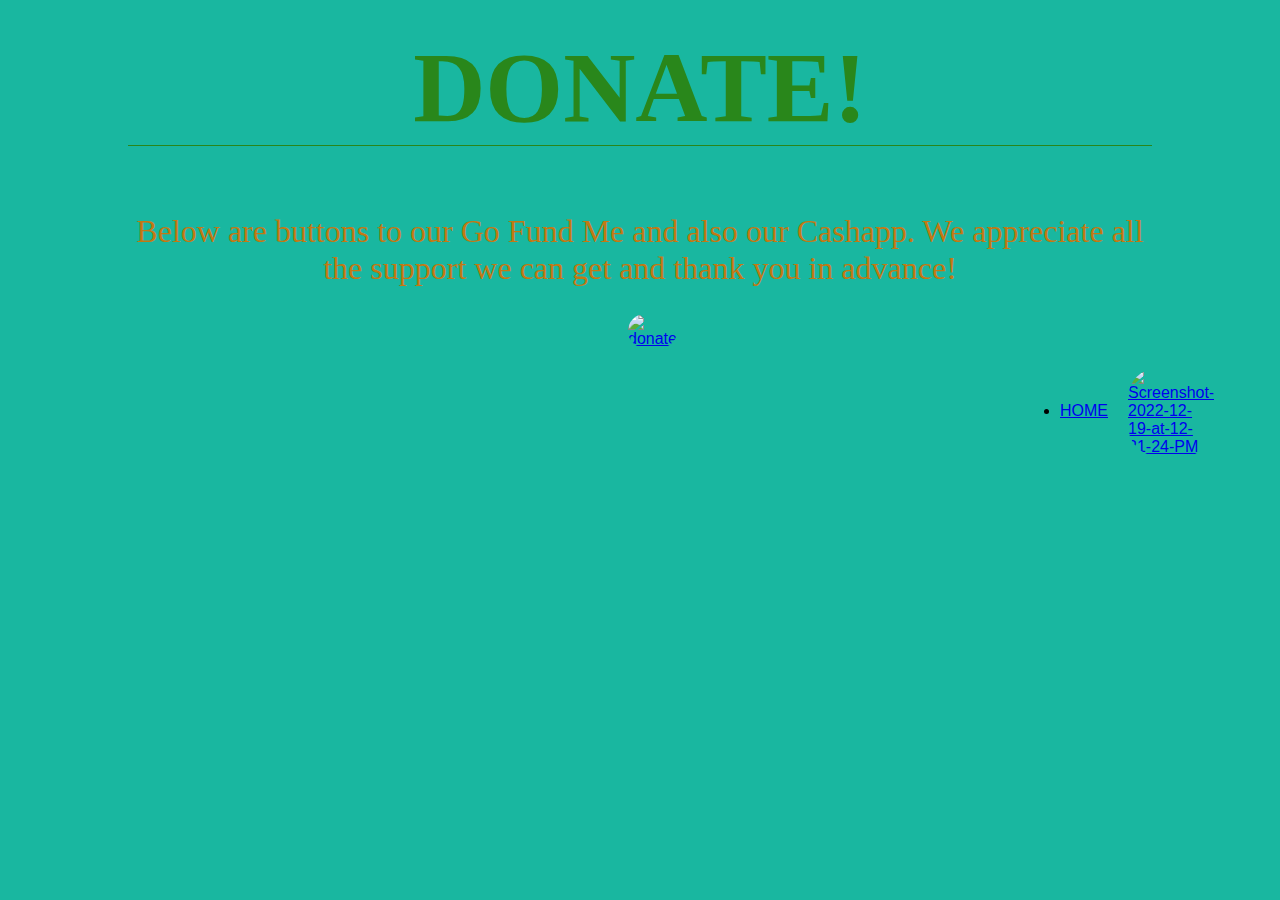
==== pages/donate.html @ 89a3f45d "Update donate.html" ====
<!DOCTYPE html>
<html lang="en">

<head>
    
  <meta charset="UTF-8">
  <meta name="viewport" content="width=device-width, initial-scale=1, shrink-to-fit=no">
    <link rel="stylesheet" href="https://cdn.jsdelivr.net/npm/bootstrap@4.1.3/dist/css/bootstrap.min.css" integrity="sha384-MCw98/SFnGE8fJT3GXwEOngsV7Zt27NXFoaoApmYm81iuXoPkFOJwJ8ERdknLPMO" crossorigin="anonymous">
  <title>Jonah Hackett</title>
  <link rel="stylesheet" href="style.css">
    
    <link rel="stylesheet" href="https://stackpath.bootstrapcdn.com/bootstrap/4.1.3/css/bootstrap.min.css"
    integrity="sha384-MCw98/SFnGE8fJT3GXwEOngsV7Zt27NXFoaoApmYm81iuXoPkFOJwJ8ERdknLPMO" crossorigin="anonymous">
<style>
    
      @font-face{
        font-family:  "Rubik 80s Fade";
        src: url("https://fonts.google.com/");
      }

       @font-face{
        font-family:  "Fira Sans";
        src: url("https://fonts.google.com/");
      }

       @font-face{
        font-family:  "Mulish";
        src: url("https://fonts.google.com/");
      }

    
  body {
    background-color: #19B7A0;
    margin: 0 10%;
    font-family: sans-serif;
    }
  h1 {
    color: #29871B;  
    font-family: Rubik 80s Fade;
    font-weight: bold;
    text-transform: none;
    border-bottom: 1px solid; 
    margin-top: 30px;
  }
  h2 {
    color: #C27913;
    font-size: 2em;
    font-family: Fira Sans;
    font-weight: normal;
  }
    p{
      font-family: Mulish;
      color: #000000;
      text-align: center;
      font-size:30px;
}
    
    .donate{
  position: relative;
  margin: 20px 500px;
  transition: transform 1s ease;
}

.donate:hover {
  transform: translate(-320px, 0px) scale(0.8) ;
}


.cash{
  position: relative;
  margin: 20px 500px;
  transition: transform 1s ease;
}

.cash:active {
  transform: rotate(-26deg) skew(15deg) scale(0.6);
}
    
    .button {
     position: absolute;
    bottom: 20px;
    right: 20px;
}

    
</style>

<body>

<div class="container">
    <div class="row">
      <div class="col">
         <div class="float-none">
        <h1 class="text-center">DONATE!</h1>
      </div>
</div>

<div class="container">
    <div class="row">
      <div class="col">
         <div class="float-none">
        <h2 class="text-center">Below are buttons to our Go Fund Me and also our Cashapp. We appreciate all the support we can get and thank you in advance!</h2>
      </div>
</div>

<div class="container">        
<div class="donate">
    <div class="row">
      <div class="col">
         <div class="float-none">
<a href="https://www.gofundme.com/?utm_source=google&utm_medium=cpc&utm_campaign=3Q_US_Brand&utm_content=Pure_Brand&utm_term=go%20fund%20me_e_c_&gclid=EAIaIQobChMIi6OOo5yG_AIVjYrICh2LnglnEAAYASAAEgJXLPD_BwE"><img src="https://i.ibb.co/BcTmPrh/donate.png" alt="donate" border="0"></a>
</div>

<div class="container"> 
<div class="cash">
     <div class="row">
          <div class="col">
         <div class="float-none">
<a href="https://cash.app/$mauigirl444"><img src="https://i.ibb.co/QCCNhfR/Screenshot-2022-12-19-at-12-21-24-PM.jpg" alt="Screenshot-2022-12-19-at-12-21-24-PM" border="0"></a>
</div>
              </div>


<script type="text/javascript" src="http://ajax.googleapis.com/ajax/libs/jquery/1.7.1/jquery.min.js"></script>

         
         
    <div class="container"> 
        <div class="button"> 
    <div class="row">
      <div class="col">
         <div class="float-none">
  <ul>
      <li class="nav"><a href="../index.html" class="btn btn-success btn-lg active" role="button" aria-pressed="true">HOME</a></li>
    
  </ul>
          </div>
   </div>
</body>
</html>
---- pages/style.css ----
@font-face{
        font-family:  "Rubik 80s Fade";
        src: url("https://fonts.google.com/");
      }

       @font-face{
        font-family:  "Fira Sans";
        src: url("https://fonts.google.com/");
      }

       @font-face{
        font-family:  "Mulish";
        src: url("https://fonts.google.com/");
      }

.element {
  @include float-left;
}
.another-element {
  @include float-right;
}
.one-more {
  @include float-none;
}


    h1{
    	font-family: 'Rubik 80s Fade';
      color: #A65E4E;
      text-align: center;
      font-size:100px;
      font-weight: bold;
         
      
    }
    
    h2{
    	font-family: 'Fira Sans';
      color: #BF5D54;
      text-align: center;
      font-size:50px;
     }

     p{
         font-family: 'Mulish';
      color: #000000;
      text-align: center;
      font-size:30px;
}
    
    img{
    	
      border-radius: 30px;
      width: 80%;
      height: auto;
    }
    
    .carousel {
  width:640px;
  height:360px;
}

.carousel-control-prev-icon {
    position: absolute;
    bottom: 20px;
    left: 20px;
}

.carousel-control-next-icon {
    position: absolute;
    bottom: 20px;
    right: 20px;
}

.sr-only {
     position: absolute;
    bottom: 20px;
    right: 20px;
}

.button {
     position: absolute;
    bottom: 20px;
    right: 20px;
}
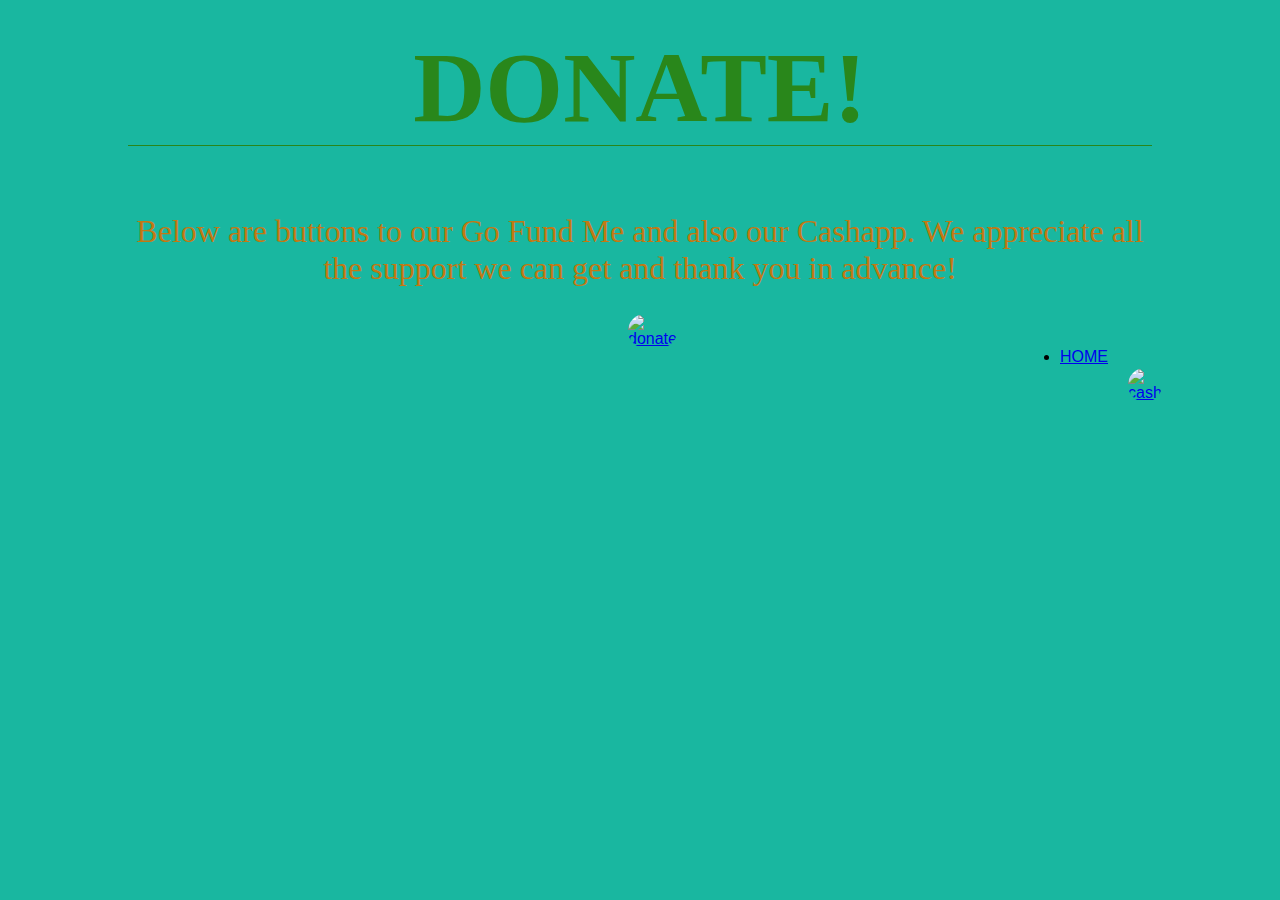
==== commit 5efda8ae: "Update donate.html" ====
--- a/pages/donate.html
+++ b/pages/donate.html
@@ -8,9 +8,8 @@
     <link rel="stylesheet" href="https://cdn.jsdelivr.net/npm/bootstrap@4.1.3/dist/css/bootstrap.min.css" integrity="sha384-MCw98/SFnGE8fJT3GXwEOngsV7Zt27NXFoaoApmYm81iuXoPkFOJwJ8ERdknLPMO" crossorigin="anonymous">
   <title>Jonah Hackett</title>
   <link rel="stylesheet" href="style.css">
+    </head>
     
-    <link rel="stylesheet" href="https://stackpath.bootstrapcdn.com/bootstrap/4.1.3/css/bootstrap.min.css"
-    integrity="sha384-MCw98/SFnGE8fJT3GXwEOngsV7Zt27NXFoaoApmYm81iuXoPkFOJwJ8ERdknLPMO" crossorigin="anonymous">
 <style>
     
       @font-face{
@@ -111,15 +110,14 @@
 <a href="https://www.gofundme.com/?utm_source=google&utm_medium=cpc&utm_campaign=3Q_US_Brand&utm_content=Pure_Brand&utm_term=go%20fund%20me_e_c_&gclid=EAIaIQobChMIi6OOo5yG_AIVjYrICh2LnglnEAAYASAAEgJXLPD_BwE"><img src="https://i.ibb.co/BcTmPrh/donate.png" alt="donate" border="0"></a>
 </div>
 
+
 <div class="container"> 
 <div class="cash">
      <div class="row">
           <div class="col">
          <div class="float-none">
-<a href="https://cash.app/$mauigirl444"><img src="https://i.ibb.co/QCCNhfR/Screenshot-2022-12-19-at-12-21-24-PM.jpg" alt="Screenshot-2022-12-19-at-12-21-24-PM" border="0"></a>
-</div>
-              </div>
-
+<a href="https://cash.app/$mauigirl444"><img src="https://i.ibb.co/QCCNhfR/cash.jpg" alt="cash" border="0"></a>
+</div
 
 <script type="text/javascript" src="http://ajax.googleapis.com/ajax/libs/jquery/1.7.1/jquery.min.js"></script>
 
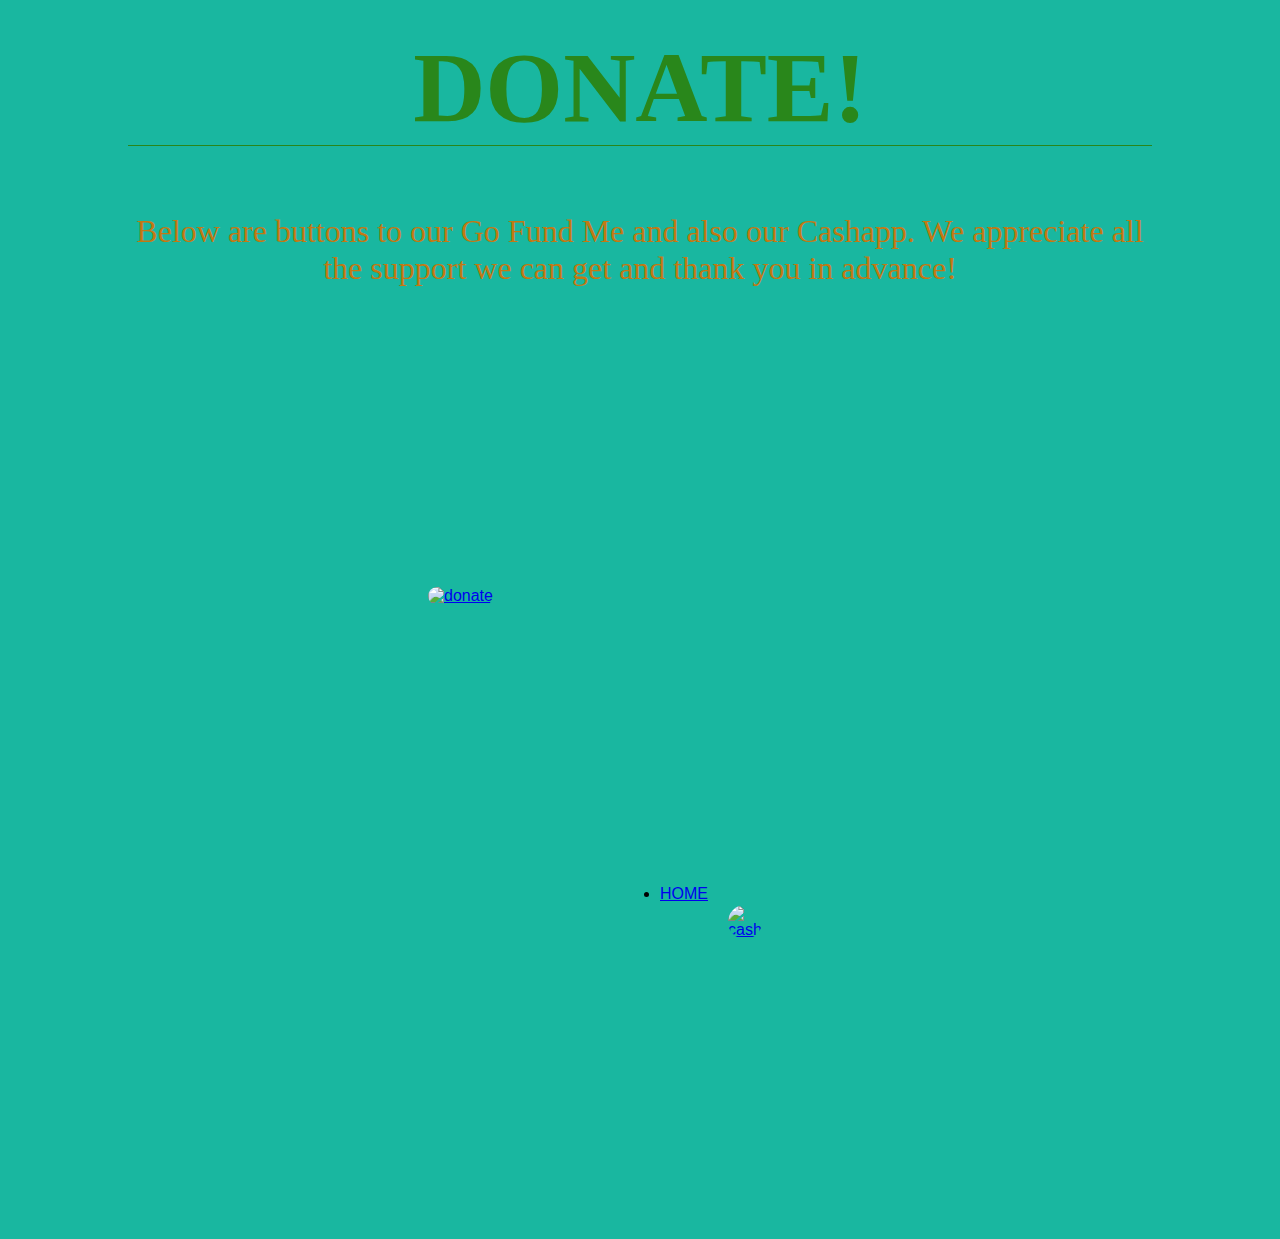
==== commit 10782358: "Update donate.html" ====
--- a/pages/donate.html
+++ b/pages/donate.html
@@ -56,7 +56,7 @@
     
     .donate{
   position: relative;
-  margin: 20px 500px;
+  margin: 300px 300px;
   transition: transform 1s ease;
 }
 
@@ -67,7 +67,7 @@
 
 .cash{
   position: relative;
-  margin: 20px 500px;
+  margin: 300px 300px;
   transition: transform 1s ease;
 }
 
@@ -109,6 +109,7 @@
          <div class="float-none">
 <a href="https://www.gofundme.com/?utm_source=google&utm_medium=cpc&utm_campaign=3Q_US_Brand&utm_content=Pure_Brand&utm_term=go%20fund%20me_e_c_&gclid=EAIaIQobChMIi6OOo5yG_AIVjYrICh2LnglnEAAYASAAEgJXLPD_BwE"><img src="https://i.ibb.co/BcTmPrh/donate.png" alt="donate" border="0"></a>
 </div>
+          </div>
 
 
 <div class="container"> 
@@ -118,7 +119,8 @@
          <div class="float-none">
 <a href="https://cash.app/$mauigirl444"><img src="https://i.ibb.co/QCCNhfR/cash.jpg" alt="cash" border="0"></a>
 </div
-
+</div>
+             
 <script type="text/javascript" src="http://ajax.googleapis.com/ajax/libs/jquery/1.7.1/jquery.min.js"></script>
 
          
--- a/pages/style.css
+++ b/pages/style.css
@@ -83,3 +83,67 @@
     bottom: 20px;
     right: 20px;
 }
+
+.pulsate {
+    -webkit-animation: pulsate 3s ease-out;
+    -webkit-animation-iteration-count: infinite; 
+    opacity: 0.5;
+}
+@-webkit-keyframes pulsate {
+    0% { 
+        opacity: 0.5;
+    }
+    50% { 
+        opacity: 1.0;
+    }
+    100% { 
+        opacity: 0.5;
+    }
+ 
+  .slidein {
+  animation-duration: 3s;
+  animation-name: slidein;
+  }
+  
+  @keyframes slidein {
+  from {
+    margin-left: 100%;
+    width: 300%;
+  }
+
+  to {
+    margin-left: 0%;
+    width: 100%;
+  }
+    
+    .image5 {
+  position: relative;
+  margin: 20px 500px;
+  animation-duration: 3s;
+  animation-name: slidein;
+  }
+    
+     .image6 {
+  position: relative;
+   width: 300px;
+  height: 378px;
+  -webkit-animation: spin 2s linear infinite;
+  animation: spin 2s linear infinite;
+}
+    
+    .spin {
+      -webkit-animation: spin 2s linear infinite;
+  animation: spin 2s linear infinite;
+}
+    
+     @-webkit-keyframes spin {
+  0% { -webkit-transform: rotate(0deg); }
+  100% { -webkit-transform: rotate(360deg); }
+}
+
+@keyframes spin {
+  0% { transform: rotate(0deg); }
+  100% { transform: rotate(360deg); }
+  }
+  
+
